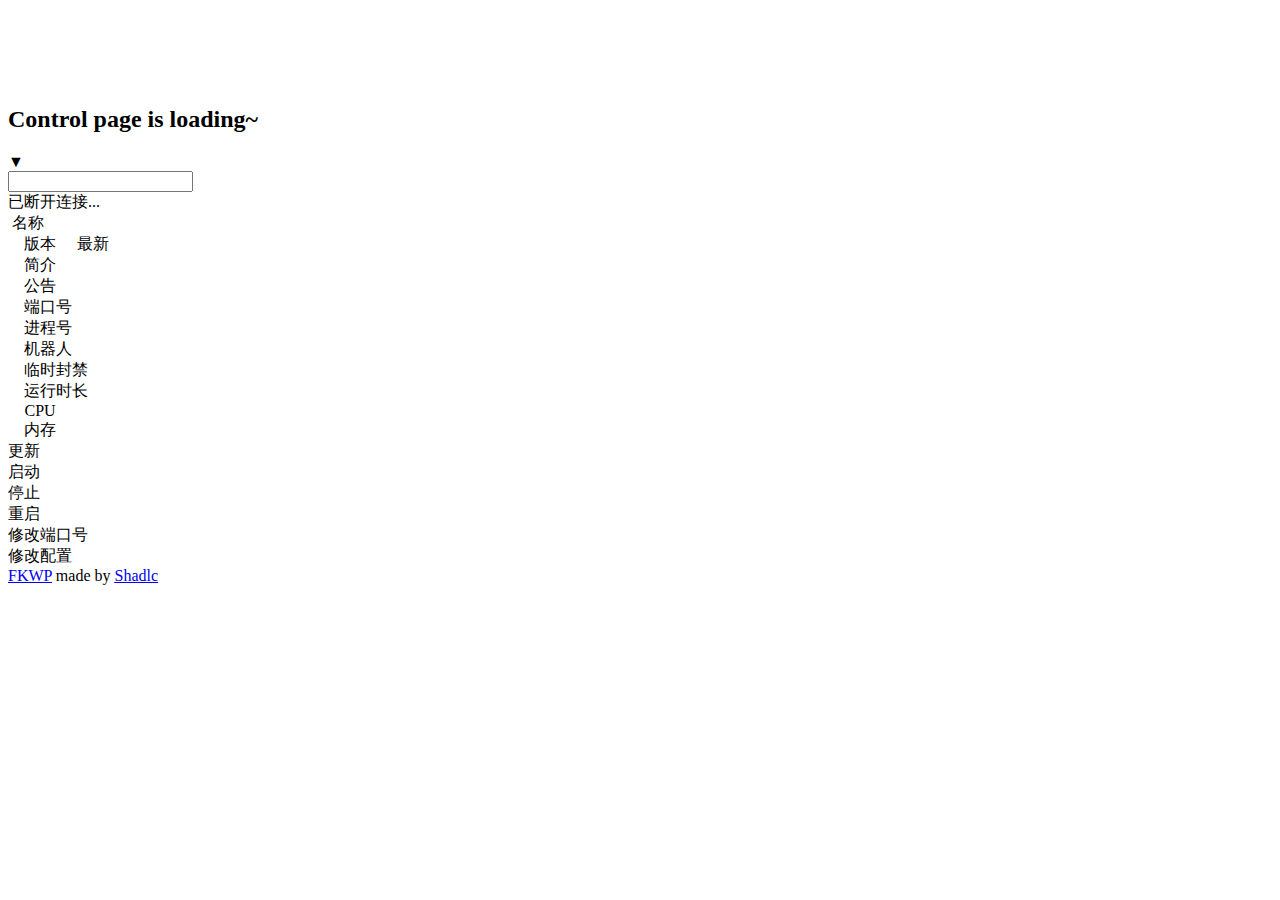
==== templates/control.html @ b6d62fb2 ":sparkles: 实现新月杀扩展包的读取" ====
<!DOCTYPE html>
<html lang="zh-cmn-Hans">
<head>
	<meta charset="UTF-8" />
	<meta content="yes" name="apple-mobile-web-app-capable"/>
	<meta name="viewport"
		content="width=device-width, initial-scale=1.0, maximum-scale=1.0, minimum-scale=1.0, viewport-fit=cover" />
	<title>新月杀控制面板</title>
	<link rel="shortcut icon" href="../lib/favicon.png"/>
	<link rel="apple-touch-icon" href="../lib/favicon.png" />
  <link rel="stylesheet" href="../lib/css/style.css"/>
</head>

<body class="center">
    <div class="container">
        <div id="header">
            <span id="back_btn" class="btn btn-shadow"><i class="bi">&#xF12F;</i></span>
            <span id="refresh_btn" class="btn btn-shadow" ><i class="bi">&#xF116;</i></span>
            <h1 id="title"><img id="server_icon" /><a href="javascript:history.back();"></a></h1>
            <div id="color_scheme"></div>
        </div>
    </div>
    <div id="control" class="main container vertical-center">
        <h2 id="empty_text">Control page is loading~</h2>
        <div class="terminal terminal-small">
            <div class="terminal-btn">▼</div>
            <div class="terminal-screen"></div>
            <div class="terminal-input">
                <input type="text"></input>
            </div>
            <div class="terminal-cover center">
                <span>已断开连接...</span>
            </div>
        </div>
        <div class="server-panel">
            <div class="server-detail">
                <div id="server_name_div" class="capsule-box" title="服务器名称">
                    <img id="server_icon" />
                    <span>名称</span>
                    <span id="server_name"></span>
                </div>
                <div class="capsule-box" title="服务器版本">
                    <i class="bi">&#xF69D;</i>
                    <span>版本</span>
                    <span id="server_version"></span>
                    <i class="bi">&#xF69D;</i>
                    <span>最新</span>
                    <span id="latest_version">
                    <i class="bi rotate"><b>&#xF130;</b></i>
                    </span>
                </div>
                <div class="capsule-box" title="服务器简介，显示在加入服务器界面的那行文字">
                    <i class="bi">&#xF228;</i>
                    <span>简介</span>
                    <span id="server_desc"></span>
                </div>
                <div class="capsule-box" title="(点击内容查看详情) 用户进入大厅时候在屏幕右侧看到的文字，支持 markdown 格式">
                    <i class="bi">&#xF484;</i>
                    <span>公告</span>
                    <span id="server_motd"></span>
                </div>
                <div class="capsule-box" title="服务器端口号">
                    <i class="bi">&#xF6D5;</i>
                    <span>端口号</span>
                    <span id="server_port"></span>
                </div>
                <div class="capsule-box" title="服务器进程号">
                    <i class="bi">&#xF5C3;</i>
                    <span>进程号</span>
                    <span id="server_pid"></span>
                </div>
                <div class="capsule-box" title="是否启用机器人">
                    <i class="bi">&#xF6B1;</i>
                    <span>机器人</span>
                    <span id="server_enable_bots"></span>
                </div>
                <div class="capsule-box" title="临时封禁时长">
                    <i class="bi">&#xF6B6;</i>
                    <span>临时封禁</span>
                    <span id="server_temp_ban_time"></span>
                </div>
                <div class="capsule-box" title="运行时长">
                    <i class="bi">&#xF293;</i>
                    <span>运行时长</span>
                    <span id="server_time"></span>
                </div>
            </div>
            <div class="server-control">
                <div class="server-perf">
                    <div class="capsule-box" title="服务器CPU占用率">
                        <i class="bi">&#xF2D6;</i>
                        <span>CPU</span>
                        <span id="server_cpu"></span>
                    </div>
                    <div class="capsule-box" title="服务器内存占用">
                        <i class="bi">&#xF6E3;</i>
                        <span>内存</span>
                        <span id="server_ram"></span>
                    </div>
                </div>
                <div id="update_btn" class="btn btn-shadow">更新</div>
                <div id="start_btn" class="btn btn-shadow">启动</div>
                <div id="stop_btn" class="btn btn-shadow">停止</div>
                <div id="restart_btn" class="btn btn-shadow">重启</div>
                <div id="port_config_btn" class="btn btn-shadow">修改端口号</div>
                <div id="config_btn" class="btn btn-shadow">修改配置</div>
            </div>
            <div id="player_list">
            </div>
            <div id="room_list">
            </div>
            <div id="pack_list">
            </div>
        </div>
    </div>
    <footer>
        <span><a href="https://github.com/shadlc/FreeKill-Web-Panel" title="FreeKill-Web-Panel" target="_blank"><u>FKWP</u></a></span>
        <span>made by <a href="mailto:i@shadlc.net" title="i@shadlc.net"><u>Shadlc</u></a></span>
    </footer>
</body>
    <script src="../lib/js/socket.io.min.js"></script>  
    <script type="module" src="../lib/js/control.js"></script>
    <script>
        document.addEventListener('keydown', (e)=>{
          if(e.key == 'Escape') {
              document.querySelectorAll('#msg_dialog').forEach((e)=>e.remove());
          } else if(e.key == 'Enter') {
            document.querySelectorAll('#msg_dialog_confirm_btn').forEach((e)=>e.click());
          }
        });
        document.getElementById("back_btn").addEventListener("click", ()=>{
          window.history.back();
        });
    </script>
</html>
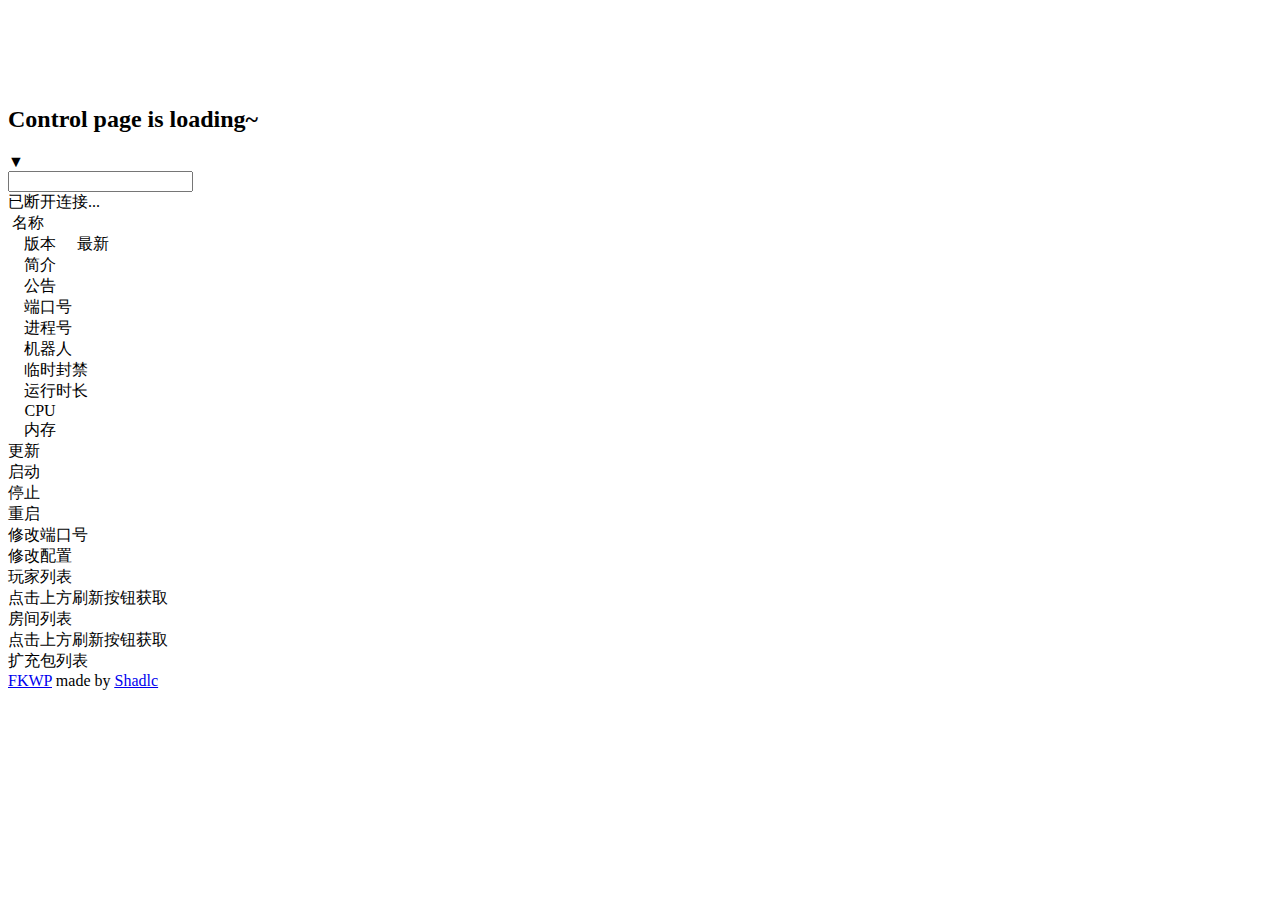
==== commit 017a42d6: ":sparkles: :bug: 完善tmux与screen双重控制与启动，修复部分，优化交互" ====
--- a/templates/control.html
+++ b/templates/control.html
@@ -106,10 +106,24 @@
                 <div id="config_btn" class="btn btn-shadow">修改配置</div>
             </div>
             <div id="player_list">
+                <div class="list-title">玩家列表
+                    <span class="btn plain-btn"><i class="bi">&#xF116;</i></span>
+                </div>
+                <div class="list-content">
+                    <span id="empty_text">点击上方刷新按钮获取</span>
+                </div>
             </div>
             <div id="room_list">
+                <div class="list-title">房间列表
+                    <span class="btn plain-btn"><i class="bi">&#xF116;</i></span>
+                </div>
+                <div class="list-content">
+                    <span id="empty_text">点击上方刷新按钮获取</span>
+                </div>
             </div>
             <div id="pack_list">
+                <div class="list-title">扩充包列表</div>
+                <div class="list-content"></div>
             </div>
         </div>
     </div>
@@ -132,4 +146,4 @@
           window.history.back();
         });
     </script>
-</html>+</html>
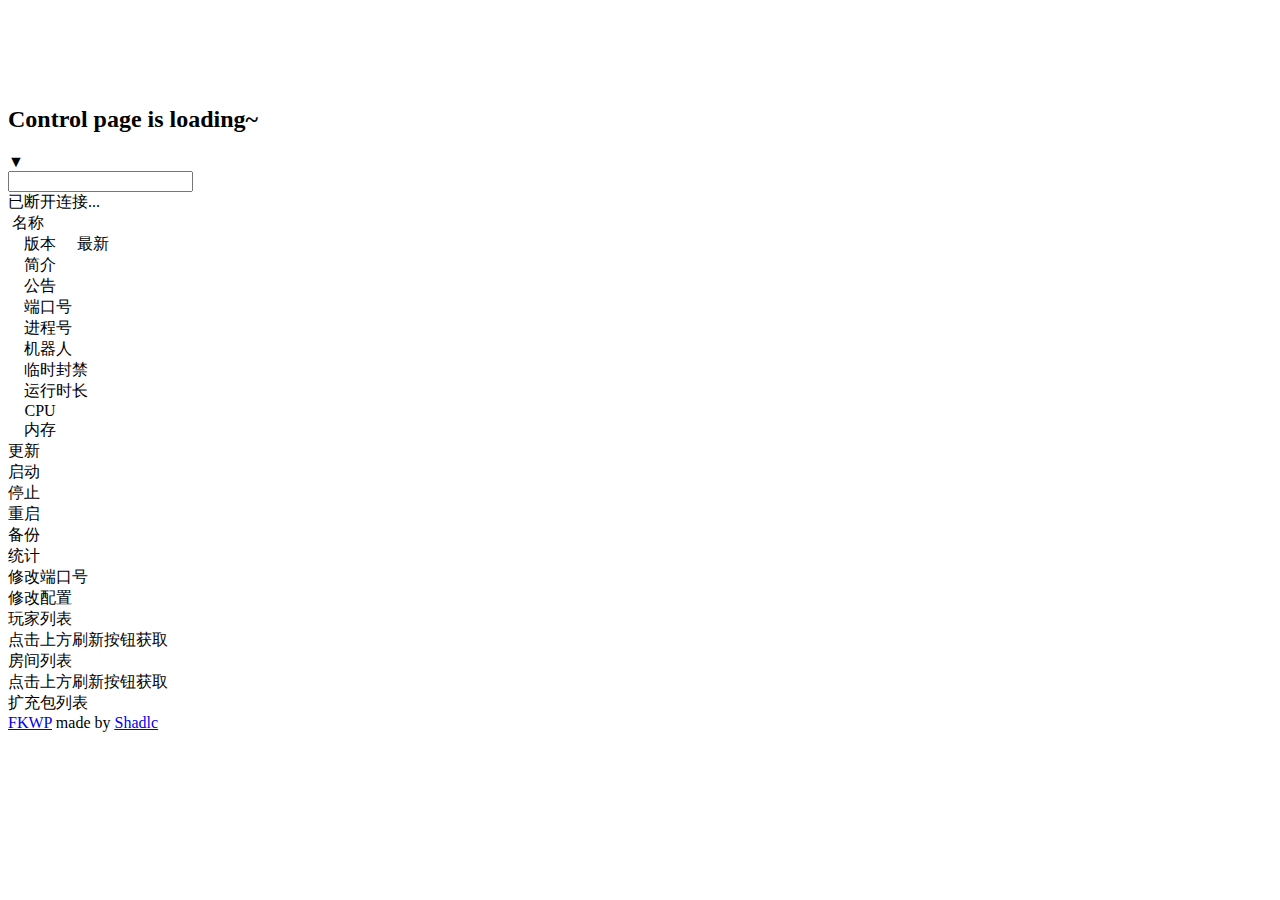
==== commit 92535051: ":sparkles: 实现服务器备份，将硬编码的参数分离到配置文件" ====
--- a/templates/control.html
+++ b/templates/control.html
@@ -16,7 +16,7 @@
         <div id="header">
             <span id="back_btn" class="btn btn-shadow"><i class="bi">&#xF12F;</i></span>
             <span id="refresh_btn" class="btn btn-shadow" ><i class="bi">&#xF116;</i></span>
-            <h1 id="title"><img id="server_icon" /><a href="javascript:history.back();"></a></h1>
+            <h1 id="title"><img id="server_icon" /></h1>
             <div id="color_scheme"></div>
         </div>
     </div>
@@ -102,6 +102,8 @@
                 <div id="start_btn" class="btn btn-shadow">启动</div>
                 <div id="stop_btn" class="btn btn-shadow">停止</div>
                 <div id="restart_btn" class="btn btn-shadow">重启</div>
+                <div id="backup_btn" class="btn btn-shadow">备份</div>
+                <div id="statistics_btn" class="btn btn-shadow">统计</div>
                 <div id="port_config_btn" class="btn btn-shadow">修改端口号</div>
                 <div id="config_btn" class="btn btn-shadow">修改配置</div>
             </div>
@@ -143,7 +145,7 @@
           }
         });
         document.getElementById("back_btn").addEventListener("click", ()=>{
-          window.history.back();
+          window.location.href = window.location.href.split('control/')[0];
         });
     </script>
 </html>
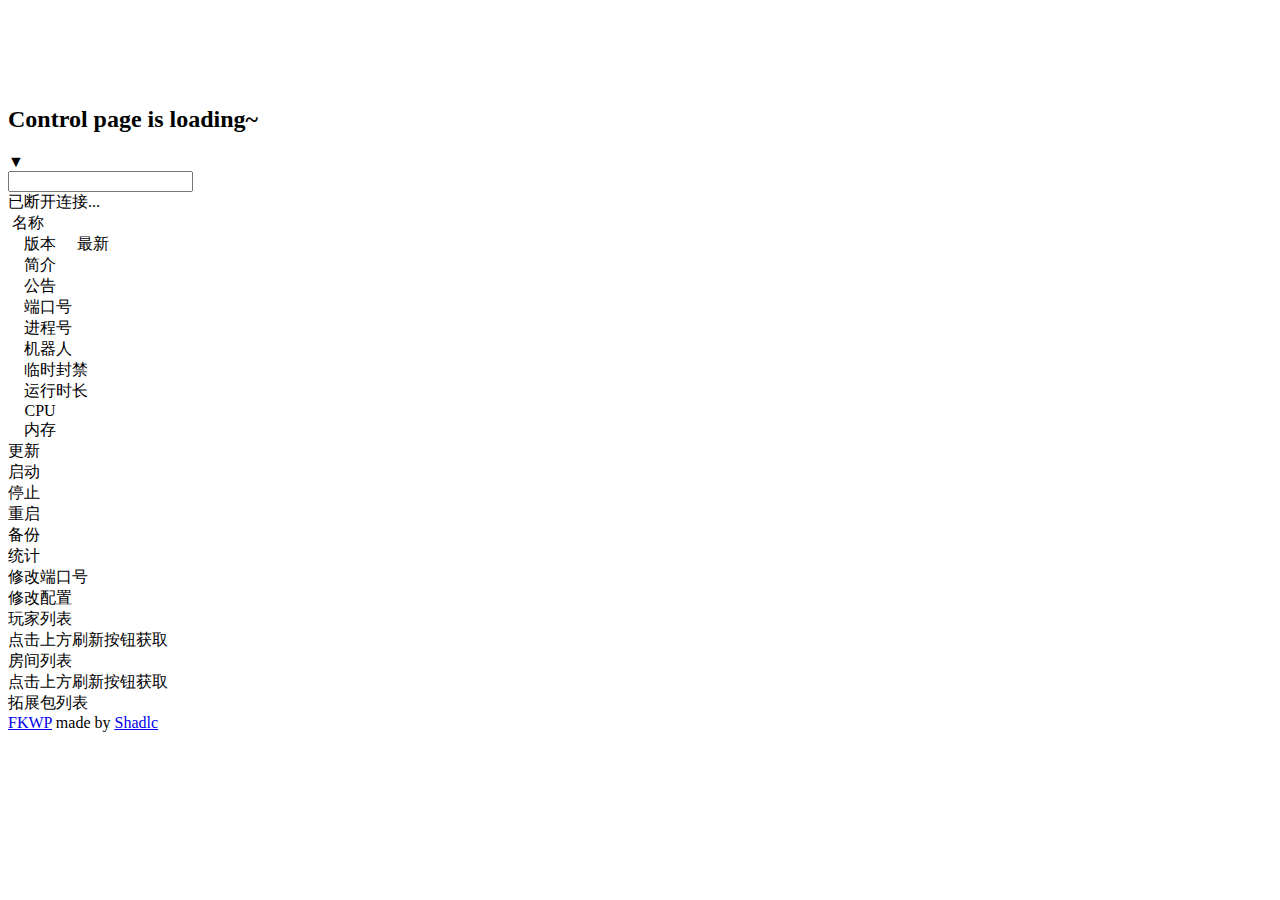
==== commit 4640d2d7: ":art: :sparkles: 统一“拓展包”描述，实现拓展包分支的后台获取，以及其他显示优化" ====
--- a/templates/control.html
+++ b/templates/control.html
@@ -124,7 +124,7 @@
                 </div>
             </div>
             <div id="pack_list">
-                <div class="list-title">扩充包列表</div>
+                <div class="list-title">拓展包列表</div>
                 <div class="list-content"></div>
             </div>
         </div>
